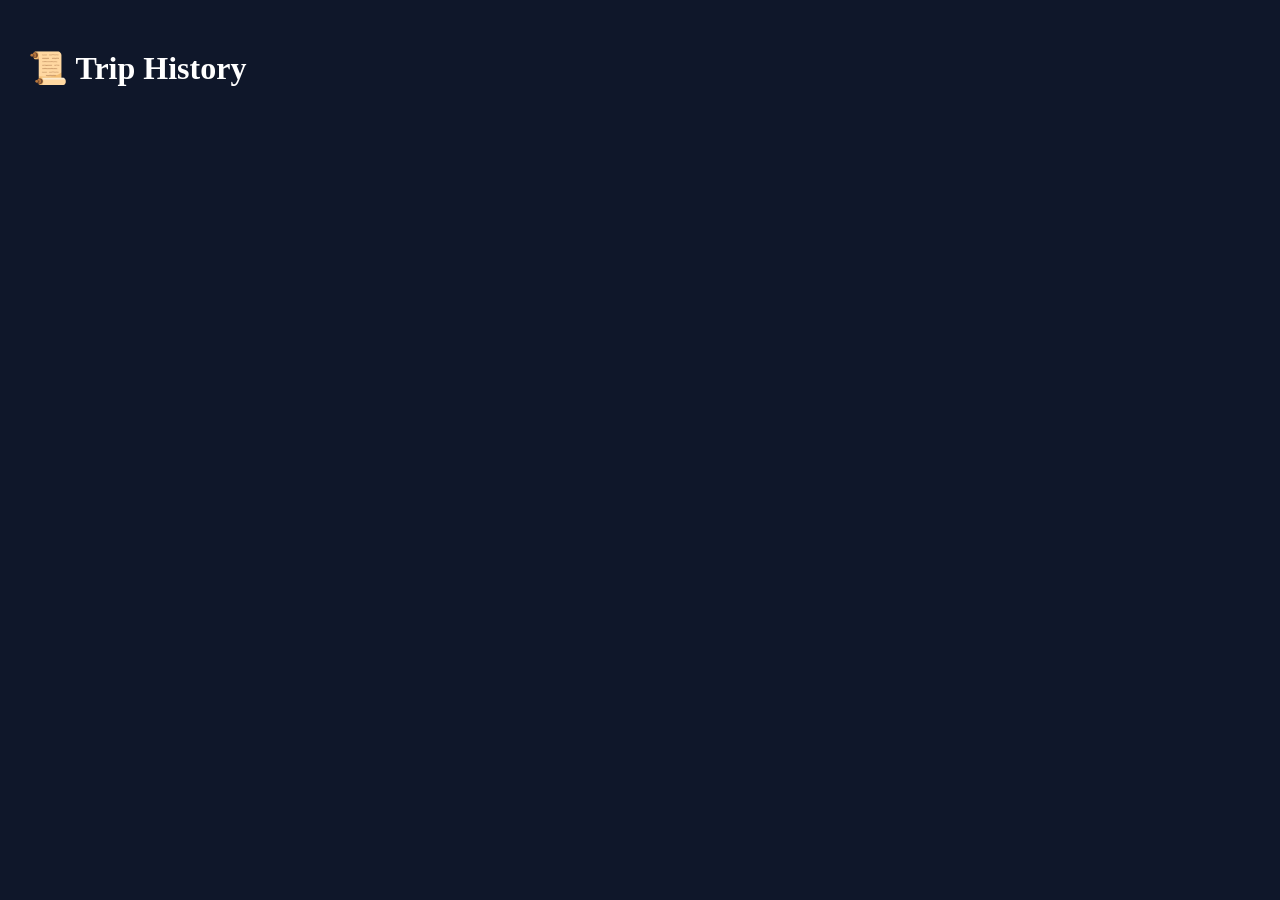
==== frontend/history.html @ a916ca6e "Added history page" ====
<!DOCTYPE html>
<html>

<head>

<title>Trip History</title>

<style>

body{

background:#0f172a;

color:white;

font-family:Poppins;

padding:20px;

}

.card{

background:#1e293b;

padding:20px;

border-radius:15px;

margin-bottom:20px;

}

</style>

</head>

<body>

<h1>
📜 Trip History
</h1>

<div id="history">

</div>

<script>

let trips=

JSON.parse(

localStorage.getItem(
"tripHistory"
)

)||[];


let html="";

trips.forEach(

(trip,index)=>{

let maxSpeed=
Math.max(
...trip.map(
t=>t.speed
)
);

let avg=
trip.reduce(
(a,b)=>a+b.speed,
0
)/trip.length;

html+=`

<div class="card">

<h2>
Trip ${index+1}
</h2>

<p>
Date:
${trip[0]?.time || "No data"}
</p>

<p>
Max Speed:
${maxSpeed}
km/h
</p>

<p>
Average Speed:
${avg.toFixed(1)}
km/h
</p>

<button
onclick="replay(${index})"
>

Replay

</button>

</div>

`;

}

);

document.getElementById(
"history"
).innerHTML=
html;


function replay(i){

localStorage.setItem(
"selectedTrip",
JSON.stringify(
trips[i]
)
);

window.location.href=
"replay.html";

}

</script>

</body>

</html>
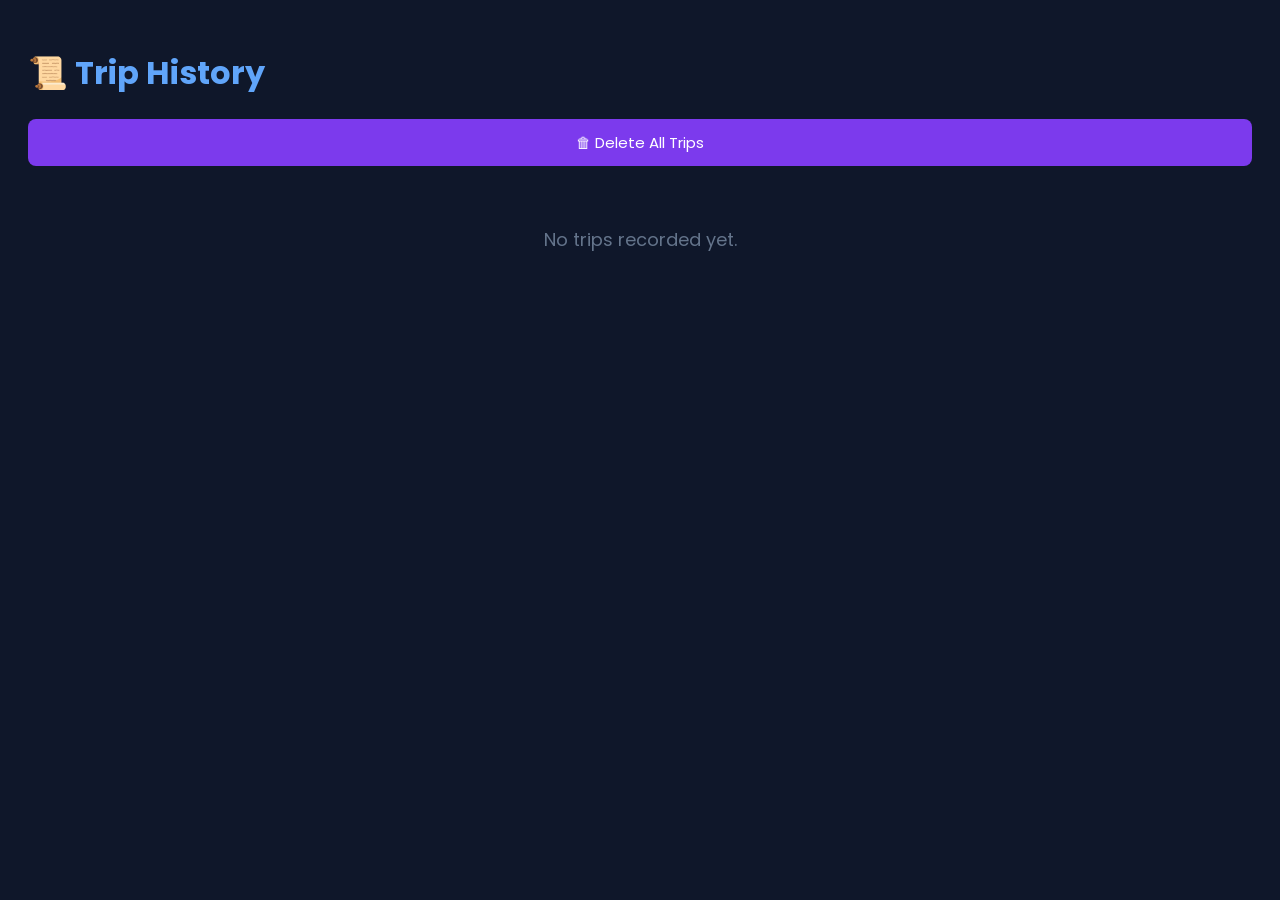
==== commit 50ef6f0d: "Fix map, video, camera, trip history delete" ====
--- a/frontend/history.html
+++ b/frontend/history.html
@@ -1,145 +1,78 @@
 <!DOCTYPE html>
 <html>
+<head>
+<title>Trip History</title>
+<link href="https://fonts.googleapis.com/css2?family=Poppins&display=swap" rel="stylesheet">
+<style>
+body { background:#0f172a; color:white; font-family:Poppins; padding:20px; }
+.card { background:#1e293b; padding:20px; border-radius:15px; margin-bottom:20px; }
+h1 { color:#60a5fa; }
+h2 { color:#60a5fa; margin:0 0 10px 0; }
+p  { margin:5px 0; color:#94a3b8; }
+.btn { width:100%; padding:10px; margin-top:8px; border:none; border-radius:8px; cursor:pointer; font-size:14px; font-family:Poppins; }
+.btn-replay { background:#2563eb; color:white; }
+.btn-delete { background:#ef4444; color:white; }
+.btn-clear  { background:#7c3aed; color:white; width:100%; padding:12px; border:none; border-radius:8px; cursor:pointer; font-size:15px; margin-bottom:20px; font-family:Poppins; }
+.empty { color:#64748b; text-align:center; margin-top:40px; font-size:18px; }
+</style>
+</head>
+<body>
 
-<head>
+<h1>📜 Trip History</h1>
+<button class="btn-clear" onclick="clearAll()">🗑 Delete All Trips</button>
+<div id="history"></div>
 
-<title>Trip History</title>
+<script>
+function renderTrips() {
+  let trips = JSON.parse(localStorage.getItem("tripHistory")) || [];
+  let html = "";
 
-<style>
+  if (trips.length === 0) {
+    html = "<div class='empty'>No trips recorded yet.</div>";
+  }
 
-body{
+  trips.forEach((trip, index) => {
+    if (!trip || trip.length === 0) return;
+    let speeds = trip.map(t => t.speed || 0);
+    let maxSpeed = Math.max(...speeds);
+    let avg = speeds.reduce((a, b) => a + b, 0) / speeds.length;
 
-background:#0f172a;
+    html += `
+    <div class="card">
+      <h2>Trip ${index + 1}</h2>
+      <p>📅 Date: ${trip[0]?.time || "No data"}</p>
+      <p>📍 Points: ${trip.length}</p>
+      <p>🚀 Max Speed: ${maxSpeed} km/h</p>
+      <p>📊 Avg Speed: ${avg.toFixed(1)} km/h</p>
+      <button class="btn btn-replay" onclick="replay(${index})">▶ Replay</button>
+      <button class="btn btn-delete" onclick="deleteTrip(${index})">🗑 Delete</button>
+    </div>`;
+  });
 
-color:white;
-
-font-family:Poppins;
-
-padding:20px;
-
+  document.getElementById("history").innerHTML = html;
 }
 
-.card{
-
-background:#1e293b;
-
-padding:20px;
-
-border-radius:15px;
-
-margin-bottom:20px;
-
+function deleteTrip(index) {
+  if (!confirm("Delete this trip?")) return;
+  let trips = JSON.parse(localStorage.getItem("tripHistory")) || [];
+  trips.splice(index, 1);
+  localStorage.setItem("tripHistory", JSON.stringify(trips));
+  renderTrips();
 }
 
-</style>
-
-</head>
-
-<body>
-
-<h1>
-📜 Trip History
-</h1>
-
-<div id="history">
-
-</div>
-
-<script>
-
-let trips=
-
-JSON.parse(
-
-localStorage.getItem(
-"tripHistory"
-)
-
-)||[];
-
-
-let html="";
-
-trips.forEach(
-
-(trip,index)=>{
-
-let maxSpeed=
-Math.max(
-...trip.map(
-t=>t.speed
-)
-);
-
-let avg=
-trip.reduce(
-(a,b)=>a+b.speed,
-0
-)/trip.length;
-
-html+=`
-
-<div class="card">
-
-<h2>
-Trip ${index+1}
-</h2>
-
-<p>
-Date:
-${trip[0]?.time || "No data"}
-</p>
-
-<p>
-Max Speed:
-${maxSpeed}
-km/h
-</p>
-
-<p>
-Average Speed:
-${avg.toFixed(1)}
-km/h
-</p>
-
-<button
-onclick="replay(${index})"
->
-
-Replay
-
-</button>
-
-</div>
-
-`;
-
+function clearAll() {
+  if (!confirm("Delete ALL trip history?")) return;
+  localStorage.removeItem("tripHistory");
+  renderTrips();
 }
 
-);
-
-document.getElementById(
-"history"
-).innerHTML=
-html;
-
-
-function replay(i){
-
-localStorage.setItem(
-"selectedTrip",
-JSON.stringify(
-trips[i]
-)
-);
-
-window.location.href=
-"replay.html";
-
+function replay(i) {
+  let trips = JSON.parse(localStorage.getItem("tripHistory")) || [];
+  localStorage.setItem("selectedTrip", JSON.stringify(trips[i]));
+  window.location.href = "replay.html";
 }
 
+renderTrips();
 </script>
-
 </body>
-
 </html>
